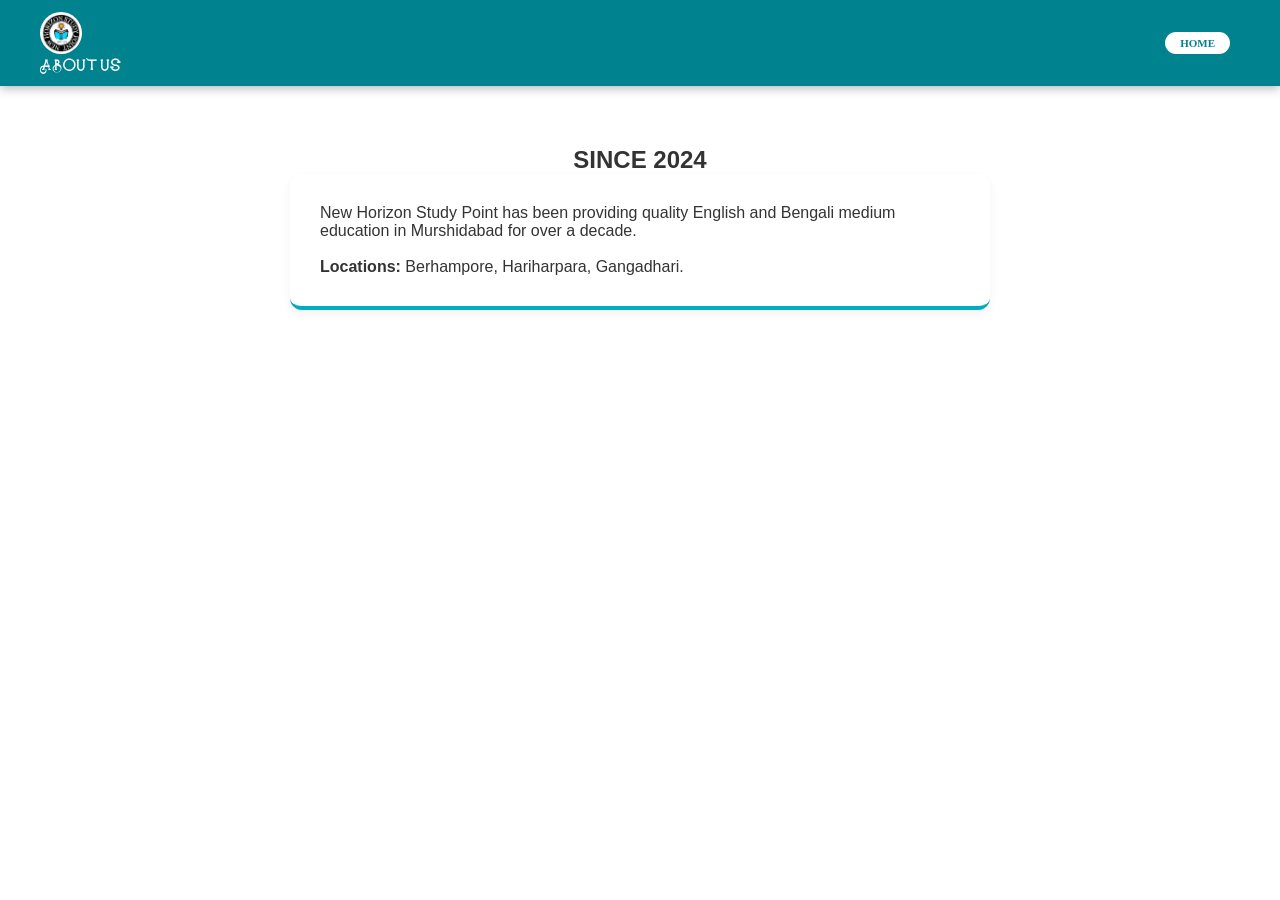
==== about.html @ 78adfe21 "MOBILE CHANGE" ====
<!DOCTYPE html>
<html lang="en">
<head>
    <meta charset="UTF-8"><meta name="viewport" content="width=device-width, initial-scale=1.0">
    <title>About Us | NHSP</title>
    <link rel="stylesheet" href="style.css">
</head>
<body>
    <header><div class="nav-container"><div class="logo-brand-row"><img src="images/logo.png" class="nav-logo"><h1 class="single-line-title">ABOUT US</h1></div><a href="index.html" class="btn white" style="padding: 5px 15px; font-size: 11px;">HOME</a></div></header>

    <main class="section-padding">
        <h2 class="section-title">SINCE 2024</h2>
        <div class="card" style="max-width: 700px; margin: 0 auto; text-align: left;">
            <p>New Horizon Study Point has been providing quality English and Bengali medium education in Murshidabad for over a decade.</p><br>
            <p><strong>Locations:</strong> Berhampore, Hariharpara, Gangadhari.</p>
        </div>
    </main>
</body>
</html>
---- style.css ----
/* 1. FONTS */
@font-face { font-family: 'Arkadelphia'; src: url('fonts/ArkadelphiaDemoRegular.ttf'); }
@font-face { font-family: 'BengaliCustom'; src: url('fonts/BengaliFont.ttf'); }
@import url('https://fonts.googleapis.com/css2?family=Cinzel:wght@700&display=swap');

/* 2. CORE SETUP */
* { margin: 0; padding: 0; box-sizing: border-box; }
body { font-family: 'Poppins', sans-serif; background: #fff; color: #333; overflow-x: hidden; }

/* 3. CINZEL NUMBERS RULE */
/* This forces any text with numbers to use Cinzel for that classical look */
.cinzel-text, .est, .tagline, .btn, .class-card h3, .notif-bar, .single-line-title {
    font-family: 'Cinzel', serif !important;
}
/* Apply Poppins/Arkadelphia back to letters if needed, but keep numbers Cinzel */
.single-line-title { font-family: 'Arkadelphia', serif !important; letter-spacing: 1px; }

/* 4. BALANCED HEADER */
header { 
    background: #00838f; 
    color: #fff; 
    padding: 12px 15px; 
    position: sticky; 
    top: 0; 
    z-index: 1000; 
    box-shadow: 0 2px 10px rgba(0,0,0,0.3);
}
.nav-container {
    display: flex;
    justify-content: space-between;
    align-items: center;
    max-width: 1200px;
    margin: 0 auto;
}
.logo-group {
    display: flex;
    align-items: center;
    flex: 1;
    min-width: 0;
}
.nav-logo {
    height: 42px;
    width: 42px;
    background: #fff;
    border-radius: 50%;
    margin-right: 12px;
    flex-shrink: 0;
}
.single-line-title {
    font-size: 17px;
    white-space: nowrap;
    overflow: hidden;
    text-overflow: ellipsis;
}
.menu-toggle {
    font-size: 24px;
    cursor: pointer;
    padding-left: 15px;
    flex-shrink: 0;
}

/* 5. MENU & HERO */
.nav-links { 
    display: none; position: absolute; top: 100%; left: 0; width: 100%; 
    background: #006064; list-style: none; z-index: 999;
}
.nav-links.active { display: block; }
.nav-links a { display: block; padding: 15px 25px; color: #fff; text-decoration: none; font-weight: 600; border-bottom: 1px solid rgba(255,255,255,0.1); }

.hero { 
    background: linear-gradient(135deg, #00838f, #004d40); 
    min-height: 65vh; 
    display: flex; 
    align-items: center; 
    justify-content: center; 
    text-align: center; 
    color: #fff; 
    position: relative; 
    padding: 20px;
}
.hero-logo-fade { width: 280px; opacity: 0.1; border-radius: 50%; position: absolute; }
.hero-inner { z-index: 1; }
.hero h1 { font-family: 'Arkadelphia'; font-size: 3rem; margin-bottom: 10px; }

/* 6. COMPONENTS */
.notif-bar { padding: 8px; color: #fff; font-size: 13px; text-align: center; }
.notif-bar.purple { background: #673ab7; border-bottom: 1px solid #fff; }
.notif-bar.orange { background: #ff9800; }
.btn { padding: 14px 28px; border-radius: 50px; border: none; font-weight: 700; cursor: pointer; margin: 10px; display: inline-block; text-decoration: none; font-size: 13px; }
.btn.red { background: #d32f2f; color: #fff; }
.btn.white { background: #fff; color: #00838f; }

.section-padding { padding: 60px 10%; text-align: center; }
.grid { display: grid; grid-template-columns: repeat(auto-fit, minmax(250px, 1fr)); gap: 20px; }
.card { background: #fff; padding: 30px; border-radius: 12px; border-bottom: 4px solid #00acc1; box-shadow: 0 4px 10px rgba(0,0,0,0.05); }

/* 7. MOBILE RESPONSIVE */
@media (max-width: 480px) {
    .single-line-title { font-size: 14px; }
    .hero h1 { font-size: 2.2rem; }
    .btn { width: 90%; margin: 8px auto; display: block; }
}

.wa-float { position: fixed; bottom: 25px; right: 20px; background: #25d366; color: #fff; padding: 12px 22px; border-radius: 50px; text-decoration: none; font-weight: 700; z-index: 2000; box-shadow: 0 4px 15px rgba(0,0,0,0.3); }
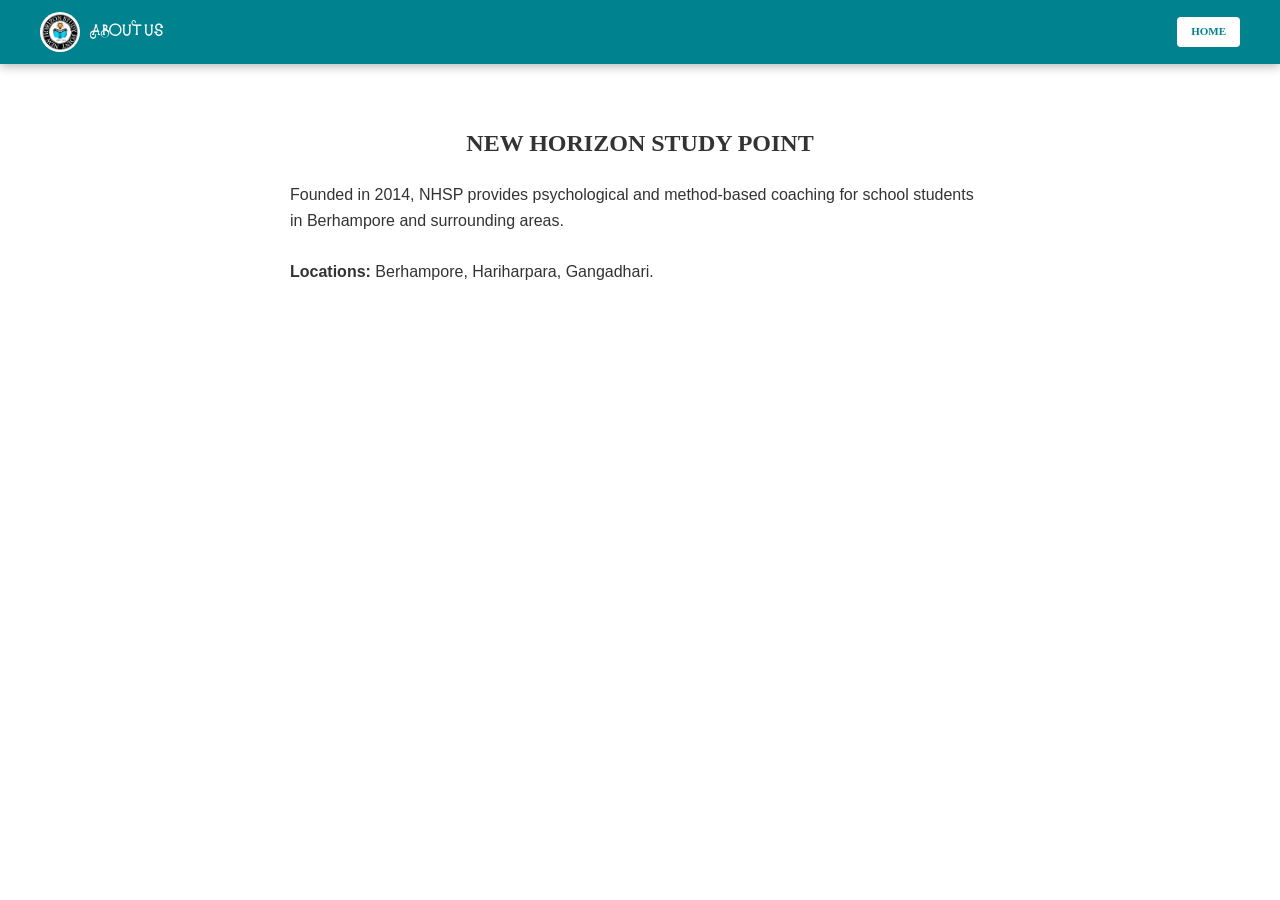
==== commit 9007dde7: "MOBILE FIX" ====
--- a/about.html
+++ b/about.html
@@ -6,13 +6,12 @@
     <link rel="stylesheet" href="style.css">
 </head>
 <body>
-    <header><div class="nav-container"><div class="logo-brand-row"><img src="images/logo.png" class="nav-logo"><h1 class="single-line-title">ABOUT US</h1></div><a href="index.html" class="btn white" style="padding: 5px 15px; font-size: 11px;">HOME</a></div></header>
-
+    <header><nav class="nav-container"><div class="logo-group"><img src="images/logo.png" class="nav-logo"><h1 class="single-line-title">ABOUT US</h1></div><a href="index.html" class="header-btn">HOME</a></nav></header>
     <main class="section-padding">
-        <h2 class="section-title">SINCE 2024</h2>
-        <div class="card" style="max-width: 700px; margin: 0 auto; text-align: left;">
-            <p>New Horizon Study Point has been providing quality English and Bengali medium education in Murshidabad for over a decade.</p><br>
-            <p><strong>Locations:</strong> Berhampore, Hariharpara, Gangadhari.</p>
+        <div class="card" style="max-width:700px; margin: 0 auto; text-align: left;">
+            <h2 class="cinzel" style="text-align:center; margin-bottom:20px;">NEW HORIZON STUDY POINT</h2>
+            <p>Founded in 2014, NHSP provides psychological and method-based coaching for school students in Berhampore and surrounding areas.</p>
+            <br><p><strong>Locations:</strong> Berhampore, Hariharpara, Gangadhari.</p>
         </div>
     </main>
 </body>
--- a/style.css
+++ b/style.css
@@ -1,104 +1,47 @@
-/* 1. FONTS */
+/* 1. FONTS & IMPORTS */
 @font-face { font-family: 'Arkadelphia'; src: url('fonts/ArkadelphiaDemoRegular.ttf'); }
 @font-face { font-family: 'BengaliCustom'; src: url('fonts/BengaliFont.ttf'); }
 @import url('https://fonts.googleapis.com/css2?family=Cinzel:wght@700&display=swap');
+@import url('https://fonts.googleapis.com/css2?family=Poppins:wght@400;600&display=swap');
 
-/* 2. CORE SETUP */
+/* 2. CORE RESET */
 * { margin: 0; padding: 0; box-sizing: border-box; }
-body { font-family: 'Poppins', sans-serif; background: #fff; color: #333; overflow-x: hidden; }
+body { font-family: 'Poppins', sans-serif; background: #fff; color: #333; overflow-x: hidden; line-height: 1.6; }
 
-/* 3. CINZEL NUMBERS RULE */
-/* This forces any text with numbers to use Cinzel for that classical look */
-.cinzel-text, .est, .tagline, .btn, .class-card h3, .notif-bar, .single-line-title {
+/* 3. CLASSICAL NUMBERS GLOBAL RULE */
+/* This ensures 2026, 2014, and Class VI-X always look prestigious */
+.cinzel, .est, .tagline, .btn, .class-card h3, .notif-bar, .single-line-title, .header-btn {
     font-family: 'Cinzel', serif !important;
 }
-/* Apply Poppins/Arkadelphia back to letters if needed, but keep numbers Cinzel */
-.single-line-title { font-family: 'Arkadelphia', serif !important; letter-spacing: 1px; }
+.single-line-title { font-family: 'Arkadelphia', serif !important; letter-spacing: 0.5px; }
 
-/* 4. BALANCED HEADER */
-header { 
-    background: #00838f; 
-    color: #fff; 
-    padding: 12px 15px; 
-    position: sticky; 
-    top: 0; 
-    z-index: 1000; 
-    box-shadow: 0 2px 10px rgba(0,0,0,0.3);
-}
-.nav-container {
-    display: flex;
-    justify-content: space-between;
-    align-items: center;
-    max-width: 1200px;
-    margin: 0 auto;
-}
-.logo-group {
-    display: flex;
-    align-items: center;
-    flex: 1;
-    min-width: 0;
-}
-.nav-logo {
-    height: 42px;
-    width: 42px;
-    background: #fff;
-    border-radius: 50%;
-    margin-right: 12px;
-    flex-shrink: 0;
-}
-.single-line-title {
-    font-size: 17px;
-    white-space: nowrap;
-    overflow: hidden;
-    text-overflow: ellipsis;
-}
-.menu-toggle {
-    font-size: 24px;
-    cursor: pointer;
-    padding-left: 15px;
-    flex-shrink: 0;
-}
+/* 4. BALANCED HEADER (THE STABILITY FIX) */
+header { background: #00838f; color: #fff; padding: 12px 15px; position: sticky; top: 0; z-index: 1000; box-shadow: 0 2px 10px rgba(0,0,0,0.3); }
+.nav-container { display: flex; justify-content: space-between; align-items: center; max-width: 1200px; margin: 0 auto; width: 100%; }
 
-/* 5. MENU & HERO */
-.nav-links { 
-    display: none; position: absolute; top: 100%; left: 0; width: 100%; 
-    background: #006064; list-style: none; z-index: 999;
-}
+.logo-group { display: flex; align-items: center; flex: 1; min-width: 0; }
+.nav-logo { height: 40px; width: 40px; background: #fff; border-radius: 50%; margin-right: 10px; flex-shrink: 0; }
+.single-line-title { font-size: 16px; white-space: nowrap; overflow: hidden; text-overflow: ellipsis; margin-right: 10px; }
+
+/* Header Buttons (Home/Back) */
+.header-btn { background: #fff; color: #00838f; padding: 6px 14px; border-radius: 4px; text-decoration: none; font-size: 11px; font-weight: 700; flex-shrink: 0; text-transform: uppercase; }
+
+/* 3-Line Menu Toggle */
+.menu-toggle { font-size: 24px; cursor: pointer; flex-shrink: 0; padding-left: 10px; }
+.nav-links { display: none; position: absolute; top: 100%; left: 0; width: 100%; background: #006064; list-style: none; }
 .nav-links.active { display: block; }
 .nav-links a { display: block; padding: 15px 25px; color: #fff; text-decoration: none; font-weight: 600; border-bottom: 1px solid rgba(255,255,255,0.1); }
 
-.hero { 
-    background: linear-gradient(135deg, #00838f, #004d40); 
-    min-height: 65vh; 
-    display: flex; 
-    align-items: center; 
-    justify-content: center; 
-    text-align: center; 
-    color: #fff; 
-    position: relative; 
-    padding: 20px;
-}
+/* 5. HERO & COMPONENTS */
+.hero { background: linear-gradient(135deg, #00838f, #004d40); min-height: 60vh; display: flex; align-items: center; justify-content: center; text-align: center; color: #fff; position: relative; padding: 30px 20px; }
 .hero-logo-fade { width: 280px; opacity: 0.1; border-radius: 50%; position: absolute; }
 .hero-inner { z-index: 1; }
-.hero h1 { font-family: 'Arkadelphia'; font-size: 3rem; margin-bottom: 10px; }
+.hero h1 { font-family: 'Arkadelphia'; font-size: 2.8rem; margin-bottom: 10px; }
 
-/* 6. COMPONENTS */
-.notif-bar { padding: 8px; color: #fff; font-size: 13px; text-align: center; }
+.notif-bar { padding: 8px; color: #fff; font-size: 13px; text-align: center; font-weight: 600; }
 .notif-bar.purple { background: #673ab7; border-bottom: 1px solid #fff; }
 .notif-bar.orange { background: #ff9800; }
-.btn { padding: 14px 28px; border-radius: 50px; border: none; font-weight: 700; cursor: pointer; margin: 10px; display: inline-block; text-decoration: none; font-size: 13px; }
-.btn.red { background: #d32f2f; color: #fff; }
-.btn.white { background: #fff; color: #00838f; }
 
-.section-padding { padding: 60px 10%; text-align: center; }
-.grid { display: grid; grid-template-columns: repeat(auto-fit, minmax(250px, 1fr)); gap: 20px; }
-.card { background: #fff; padding: 30px; border-radius: 12px; border-bottom: 4px solid #00acc1; box-shadow: 0 4px 10px rgba(0,0,0,0.05); }
-
-/* 7. MOBILE RESPONSIVE */
-@media (max-width: 480px) {
-    .single-line-title { font-size: 14px; }
-    .hero h1 { font-size: 2.2rem; }
-    .btn { width: 90%; margin: 8px auto; display: block; }
-}
-
-.wa-float { position: fixed; bottom: 25px; right: 20px; background: #25d366; color: #fff; padding: 12px 22px; border-radius: 50px; text-decoration: none; font-weight: 700; z-index: 2000; box-shadow: 0 4px 15px rgba(0,0,0,0.3); }+.section-padding { padding: 60px 8%; text-align: center; }
+.grid { display: grid; grid-template-columns: repeat(auto-fit, minmax(260px, 1fr)); gap: 20px; }
+.card { background: #fff; padding:
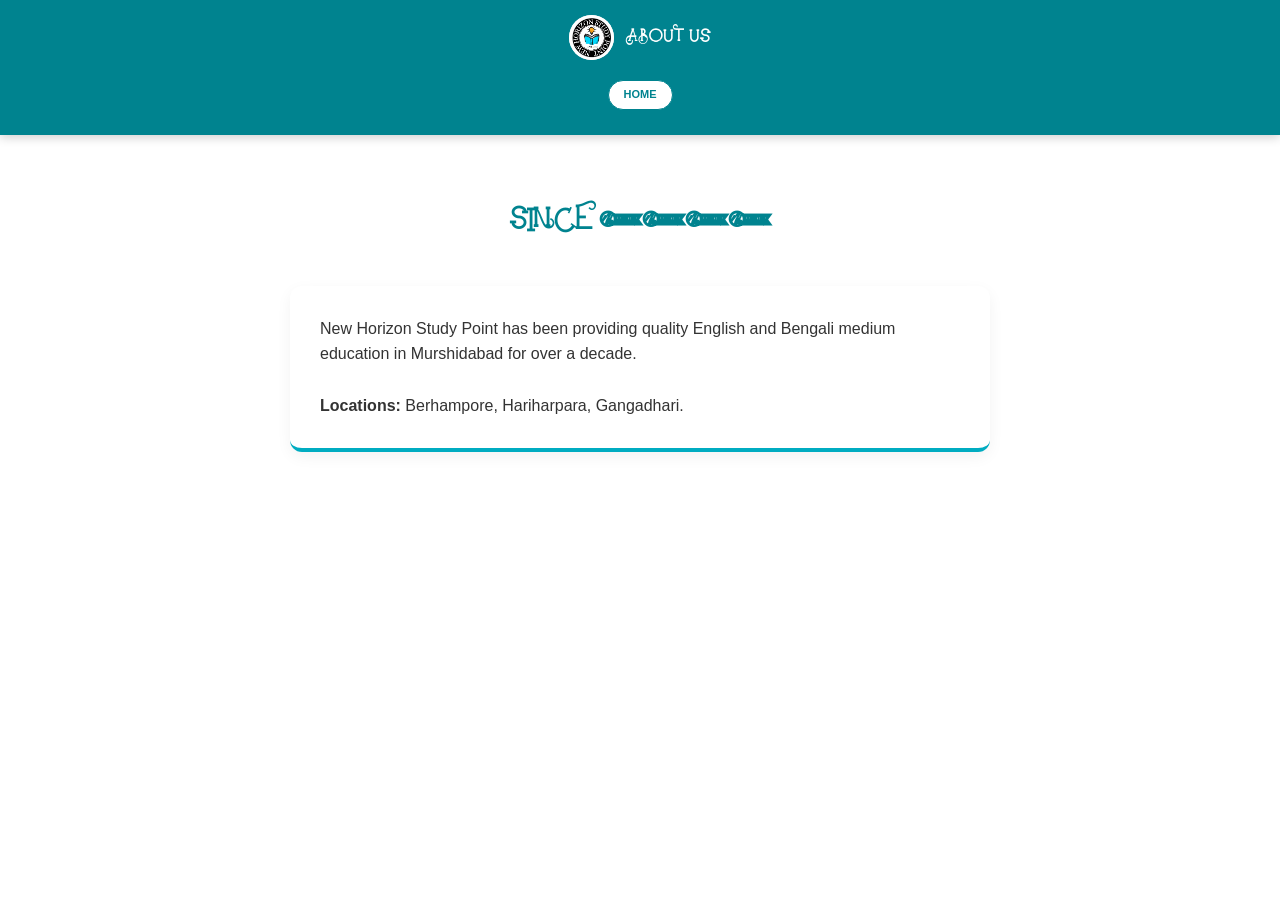
==== commit 4a9a2d94: "MOBILE FIX" ====
--- a/about.html
+++ b/about.html
@@ -6,12 +6,13 @@
     <link rel="stylesheet" href="style.css">
 </head>
 <body>
-    <header><nav class="nav-container"><div class="logo-group"><img src="images/logo.png" class="nav-logo"><h1 class="single-line-title">ABOUT US</h1></div><a href="index.html" class="header-btn">HOME</a></nav></header>
+    <header><div class="nav-container"><div class="logo-brand-row"><img src="images/logo.png" class="nav-logo"><h1 class="single-line-title">ABOUT US</h1></div><a href="index.html" class="btn white" style="padding: 5px 15px; font-size: 11px;">HOME</a></div></header>
+
     <main class="section-padding">
-        <div class="card" style="max-width:700px; margin: 0 auto; text-align: left;">
-            <h2 class="cinzel" style="text-align:center; margin-bottom:20px;">NEW HORIZON STUDY POINT</h2>
-            <p>Founded in 2014, NHSP provides psychological and method-based coaching for school students in Berhampore and surrounding areas.</p>
-            <br><p><strong>Locations:</strong> Berhampore, Hariharpara, Gangadhari.</p>
+        <h2 class="section-title">SINCE 2014</h2>
+        <div class="card" style="max-width: 700px; margin: 0 auto; text-align: left;">
+            <p>New Horizon Study Point has been providing quality English and Bengali medium education in Murshidabad for over a decade.</p><br>
+            <p><strong>Locations:</strong> Berhampore, Hariharpara, Gangadhari.</p>
         </div>
     </main>
 </body>
--- a/style.css
+++ b/style.css
@@ -1,47 +1,63 @@
-/* 1. FONTS & IMPORTS */
-@font-face { font-family: 'Arkadelphia'; src: url('fonts/ArkadelphiaDemoRegular.ttf'); }
-@font-face { font-family: 'BengaliCustom'; src: url('fonts/BengaliFont.ttf'); }
-@import url('https://fonts.googleapis.com/css2?family=Cinzel:wght@700&display=swap');
-@import url('https://fonts.googleapis.com/css2?family=Poppins:wght@400;600&display=swap');
+/* 1. LOAD CUSTOM FONTS */
+@font-face { font-family: 'Arkadelphia'; src: url('fonts/ArkadelphiaDemoRegular.ttf') format('truetype'); }
+@font-face { font-family: 'BengaliCustom'; src: url('fonts/BengaliFont.ttf') format('truetype'); }
 
-/* 2. CORE RESET */
+/* 2. CORE SETUP */
 * { margin: 0; padding: 0; box-sizing: border-box; }
 body { font-family: 'Poppins', sans-serif; background: #fff; color: #333; overflow-x: hidden; line-height: 1.6; }
 
-/* 3. CLASSICAL NUMBERS GLOBAL RULE */
-/* This ensures 2026, 2014, and Class VI-X always look prestigious */
-.cinzel, .est, .tagline, .btn, .class-card h3, .notif-bar, .single-line-title, .header-btn {
-    font-family: 'Cinzel', serif !important;
-}
-.single-line-title { font-family: 'Arkadelphia', serif !important; letter-spacing: 0.5px; }
+/* 3. HEADER & SINGLE LINE TITLE */
+header { background: #00838f; color: #fff; padding: 15px 5%; position: sticky; top: 0; z-index: 1000; box-shadow: 0 2px 10px rgba(0,0,0,0.2); }
+.nav-container { max-width: 1400px; margin: 0 auto; display: flex; flex-direction: column; align-items: center; }
 
-/* 4. BALANCED HEADER (THE STABILITY FIX) */
-header { background: #00838f; color: #fff; padding: 12px 15px; position: sticky; top: 0; z-index: 1000; box-shadow: 0 2px 10px rgba(0,0,0,0.3); }
-.nav-container { display: flex; justify-content: space-between; align-items: center; max-width: 1200px; margin: 0 auto; width: 100%; }
+.logo-brand-row { display: flex; align-items: center; width: 100%; justify-content: center; margin-bottom: 10px; }
+.nav-logo { height: 45px; width: 45px; background: #fff; border-radius: 50%; margin-right: 12px; object-fit: contain; flex-shrink: 0; }
+.single-line-title { font-family: 'Arkadelphia', serif; font-size: 18px; white-space: nowrap; letter-spacing: 1px; text-transform: uppercase; }
 
-.logo-group { display: flex; align-items: center; flex: 1; min-width: 0; }
-.nav-logo { height: 40px; width: 40px; background: #fff; border-radius: 50%; margin-right: 10px; flex-shrink: 0; }
-.single-line-title { font-size: 16px; white-space: nowrap; overflow: hidden; text-overflow: ellipsis; margin-right: 10px; }
+/* 3-Line Menu Button */
+.menu-toggle { font-size: 26px; cursor: pointer; color: #fff; transition: 0.3s; padding: 5px; }
 
-/* Header Buttons (Home/Back) */
-.header-btn { background: #fff; color: #00838f; padding: 6px 14px; border-radius: 4px; text-decoration: none; font-size: 11px; font-weight: 700; flex-shrink: 0; text-transform: uppercase; }
+/* Dropdown Menu Links */
+.nav-links { list-style: none; width: 100%; display: none; background: #006064; border-radius: 8px; margin-top: 10px; }
+.nav-links.active { display: block; }
+.nav-links li { border-bottom: 1px solid rgba(255,255,255,0.1); }
+.nav-links a { display: block; padding: 15px 20px; color: #fff; text-decoration: none; font-weight: 600; font-size: 14px; }
+.nav-links a:hover { background: #00838f; }
 
-/* 3-Line Menu Toggle */
-.menu-toggle { font-size: 24px; cursor: pointer; flex-shrink: 0; padding-left: 10px; }
-.nav-links { display: none; position: absolute; top: 100%; left: 0; width: 100%; background: #006064; list-style: none; }
-.nav-links.active { display: block; }
-.nav-links a { display: block; padding: 15px 25px; color: #fff; text-decoration: none; font-weight: 600; border-bottom: 1px solid rgba(255,255,255,0.1); }
-
-/* 5. HERO & COMPONENTS */
-.hero { background: linear-gradient(135deg, #00838f, #004d40); min-height: 60vh; display: flex; align-items: center; justify-content: center; text-align: center; color: #fff; position: relative; padding: 30px 20px; }
-.hero-logo-fade { width: 280px; opacity: 0.1; border-radius: 50%; position: absolute; }
-.hero-inner { z-index: 1; }
-.hero h1 { font-family: 'Arkadelphia'; font-size: 2.8rem; margin-bottom: 10px; }
-
-.notif-bar { padding: 8px; color: #fff; font-size: 13px; text-align: center; font-weight: 600; }
+/* 4. MARQUEE / NOTIFICATIONS */
+.notif-bar { padding: 8px; color: #fff; font-size: 13px; font-weight: 600; }
 .notif-bar.purple { background: #673ab7; border-bottom: 1px solid #fff; }
 .notif-bar.orange { background: #ff9800; }
 
+/* 5. HERO & CONTENT SECTIONS */
+.hero { background: linear-gradient(135deg, #00838f 0%, #004d40 100%); min-height: 60vh; display: flex; align-items: center; justify-content: center; text-align: center; color: #fff; position: relative; padding: 40px 20px; }
+.hero-logo-fade { position: absolute; width: 300px; opacity: 0.12; border-radius: 50%; box-shadow: 0 0 80px rgba(255,255,255,0.2); z-index: 0; }
+.hero-inner { z-index: 1; }
+.hero h1 { font-family: 'Arkadelphia'; font-size: 3rem; margin-bottom: 15px; }
+.tagline { font-size: 1.2rem; color: #ffeb3b; font-style: italic; margin-bottom: 30px; }
+
 .section-padding { padding: 60px 8%; text-align: center; }
-.grid { display: grid; grid-template-columns: repeat(auto-fit, minmax(260px, 1fr)); gap: 20px; }
-.card { background: #fff; padding:+.section-title { font-family: 'Arkadelphia'; color: #00838f; margin-bottom: 40px; font-size: 2rem; }
+.bengali-font { font-family: 'BengaliCustom', sans-serif; }
+
+/* 6. BUTTONS */
+.btn { padding: 14px 28px; border-radius: 50px; border: none; font-weight: 700; cursor: pointer; margin: 10px; font-size: 14px; transition: 0.3s; display: inline-block; text-decoration: none; }
+.btn.red { background: #d32f2f; color: #fff; }
+.btn.white { background: #fff; color: #00838f; border: 1px solid #00838f; }
+.btn:hover { transform: translateY(-2px); box-shadow: 0 5px 15px rgba(0,0,0,0.2); }
+
+/* 7. WHATSAPP FLOATING */
+.wa-float { position: fixed; bottom: 30px; right: 20px; background: #25d366; color: #fff; padding: 12px 22px; border-radius: 50px; text-decoration: none; font-weight: 700; box-shadow: 0 4px 15px rgba(0,0,0,0.3); z-index: 2000; display: flex; align-items: center; }
+.wa-float i { font-size: 22px; margin-right: 10px; }
+
+/* 8. GRID & CARDS */
+.grid { display: grid; grid-template-columns: repeat(auto-fit, minmax(280px, 1fr)); gap: 20px; }
+.card { background: #fff; padding: 30px; border-radius: 12px; box-shadow: 0 5px 15px rgba(0,0,0,0.05); border-bottom: 4px solid #00acc1; }
+.card i { font-size: 2.5rem; color: #00acc1; margin-bottom: 15px; }
+
+/* 9. MOBILE RESPONSIVE */
+@media screen and (max-width: 600px) {
+    .single-line-title { font-size: 13px; letter-spacing: 0.5px; }
+    .hero h1 { font-size: 2rem; }
+    .btn { width: 90%; margin: 8px auto; }
+}
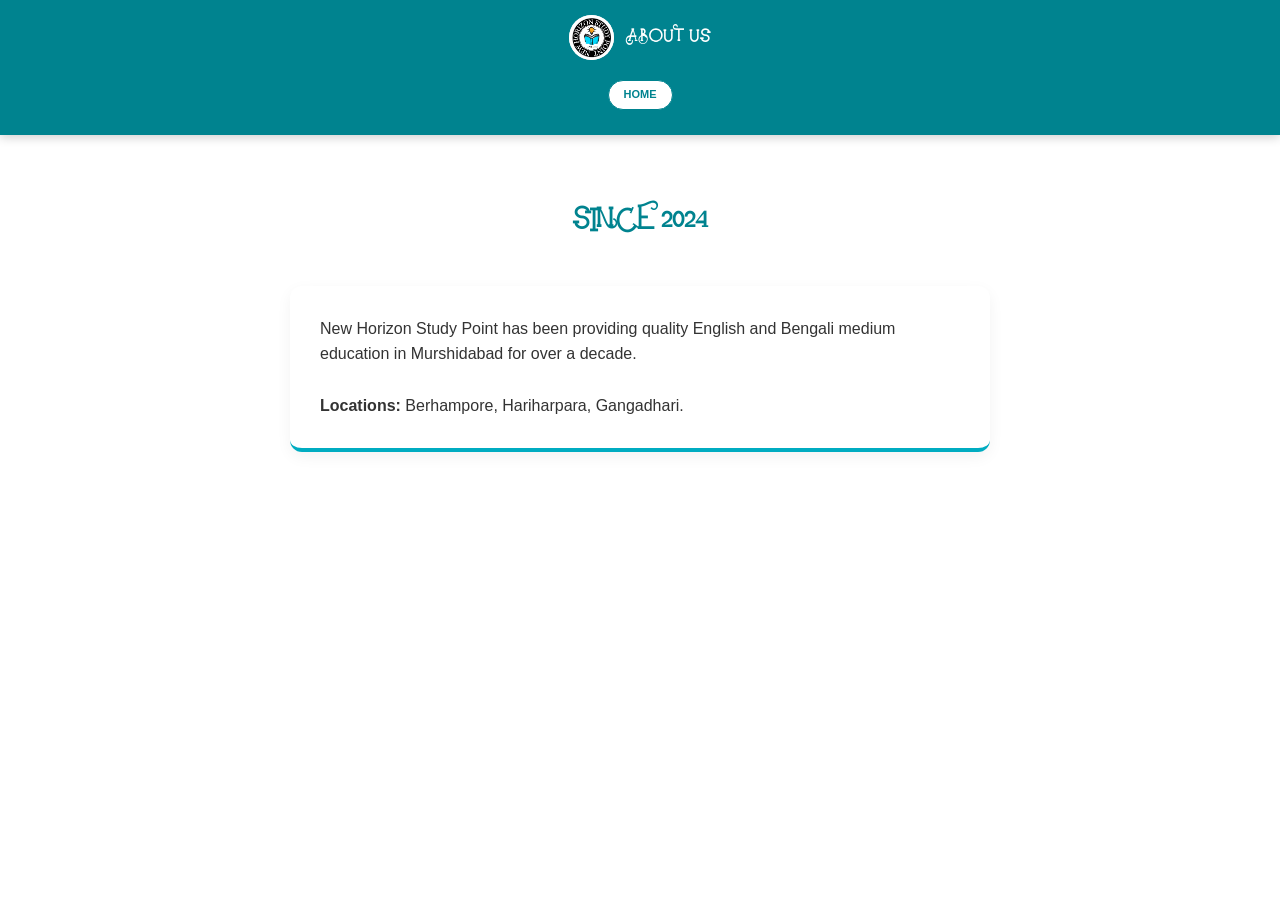
==== commit a2660a81: "Add files via upload" ====
--- a/about.html
+++ b/about.html
@@ -9,7 +9,7 @@
     <header><div class="nav-container"><div class="logo-brand-row"><img src="images/logo.png" class="nav-logo"><h1 class="single-line-title">ABOUT US</h1></div><a href="index.html" class="btn white" style="padding: 5px 15px; font-size: 11px;">HOME</a></div></header>
 
     <main class="section-padding">
-        <h2 class="section-title">SINCE 2014</h2>
+        <h2 class="section-title">SINCE 2024</h2> 
         <div class="card" style="max-width: 700px; margin: 0 auto; text-align: left;">
             <p>New Horizon Study Point has been providing quality English and Bengali medium education in Murshidabad for over a decade.</p><br>
             <p><strong>Locations:</strong> Berhampore, Hariharpara, Gangadhari.</p>
--- a/style.css
+++ b/style.css
@@ -1,5 +1,5 @@
 /* 1. LOAD CUSTOM FONTS */
-@font-face { font-family: 'Arkadelphia'; src: url('fonts/ArkadelphiaDemoRegular.ttf') format('truetype'); }
+@font-face { font-family: 'Arkadelphia'; src: url('fonts/ArkadelphiaRegular.ttf') format('truetype'); }
 @font-face { font-family: 'BengaliCustom'; src: url('fonts/BengaliFont.ttf') format('truetype'); }
 
 /* 2. CORE SETUP */
